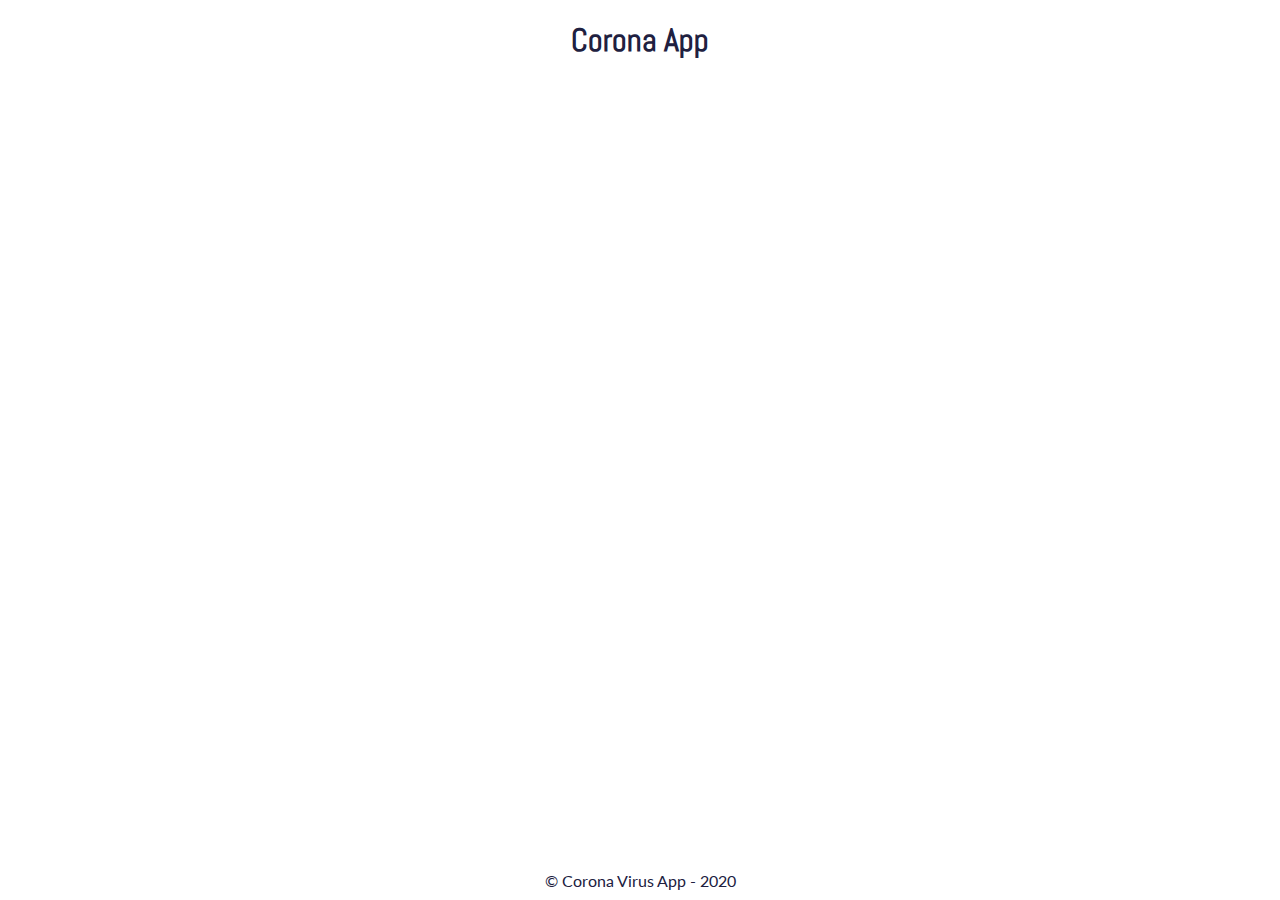
==== index.html @ 73826c37 "Quick fixes" ====
<!DOCTYPE html>
<html lang="en">
  <head>
    <meta charset="UTF-8" />
    <title>Corona App</title>
    <link
      href="https://fonts.googleapis.com/css2?family=Abel&family=Lato:wght@400;700&display=swap"
      rel="stylesheet"
    />
    <link rel="stylesheet" href="style.css" />
  </head>
  <body>
    <h1 class="app-title">Corona App</h1>
    <div class="content">
      <ul class="summary-global"></ul>
    </div>
    <footer>&copy; Corona Virus App - 2020</footer>
    <script src="script.js"></script>
  </body>
</html>
---- style.css ----
* {
  -webkit-box-sizing: border-box;
          box-sizing: border-box;
  padding: 0;
  margin: 0;
}

body {
  font-family: "Lato", sans-serif;
  height: 100vh;
  display: -webkit-box;
  display: -ms-flexbox;
  display: flex;
  -webkit-box-orient: vertical;
  -webkit-box-direction: normal;
      -ms-flex-direction: column;
          flex-direction: column;
  -webkit-box-pack: justify;
      -ms-flex-pack: justify;
          justify-content: space-between;
}

body .app-title {
  font-family: "Abel", sans-serif;
  text-align: center;
  color: #202040;
  margin: 20px 0;
  -webkit-transition: 0.2s ease-in;
  transition: 0.2s ease-in;
  -webkit-user-select: none;
     -moz-user-select: none;
      -ms-user-select: none;
          user-select: none;
}

body .app-title:hover {
  color: #ad102f;
}

body .summary-global {
  max-width: 1000px;
  margin: 0 auto;
  display: -ms-grid;
  display: grid;
  grid-gap: 1em;
  grid-row-gap: 2em;
  -ms-grid-columns: (minmax(250px, 1fr))[auto-fit];
      grid-template-columns: repeat(auto-fit, minmax(250px, 1fr));
}

body .summary-global .global__box {
  display: -webkit-box;
  display: -ms-flexbox;
  display: flex;
  -webkit-box-orient: vertical;
  -webkit-box-direction: normal;
      -ms-flex-direction: column;
          flex-direction: column;
  -webkit-box-align: center;
      -ms-flex-align: center;
          align-items: center;
  -webkit-box-pack: space-evenly;
      -ms-flex-pack: space-evenly;
          justify-content: space-evenly;
  background-color: #ffbd69;
  min-height: 200px;
  border: 2px dashed #202040;
}

body .summary-global .global__box .title {
  font-size: 20px;
  font-weight: 700;
  color: #202040;
  -webkit-user-select: none;
     -moz-user-select: none;
      -ms-user-select: none;
          user-select: none;
  -webkit-transition: 0.2s ease-in;
  transition: 0.2s ease-in;
  user-select: none;
}

body .summary-global .global__box .title:hover {
  color: #ad102f;
}

body .summary-global .global__box .numbers {
  color: #dc143c;
  font-size: 18px;
  font-weight: 700;
}

body .summary-global .global__box .numbers:after {
  content: " cases";
  color: #202040;
  font-weight: 400;
}

body footer {
  text-align: center;
  padding-bottom: 10px;
  -webkit-user-select: none;
     -moz-user-select: none;
      -ms-user-select: none;
          user-select: none;
  color: #202040;
}
/*# sourceMappingURL=style.css.map */
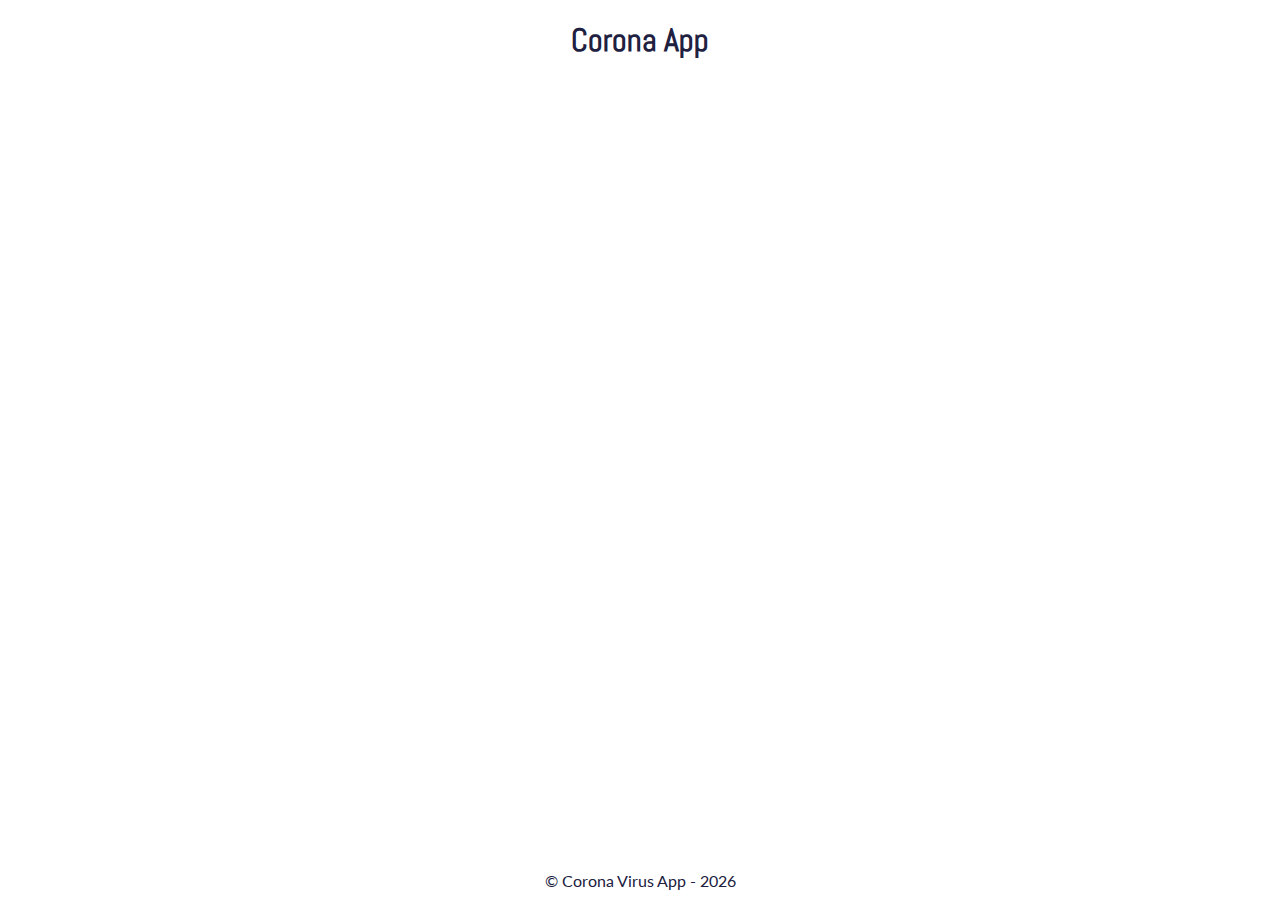
==== commit 70b7425d: "Added dynamic year" ====
--- a/index.html
+++ b/index.html
@@ -14,7 +14,7 @@
     <div class="content">
       <ul class="summary-global"></ul>
     </div>
-    <footer>&copy; Corona Virus App - 2020</footer>
+    <footer>&copy; Corona Virus App - <span class="year"></span></footer>
     <script src="script.js"></script>
   </body>
 </html>
--- a/style.css
+++ b/style.css
@@ -46,6 +46,7 @@
   grid-row-gap: 2em;
   -ms-grid-columns: (minmax(250px, 1fr))[auto-fit];
       grid-template-columns: repeat(auto-fit, minmax(250px, 1fr));
+  padding: 0 20px;
 }
 
 body .summary-global .global__box {
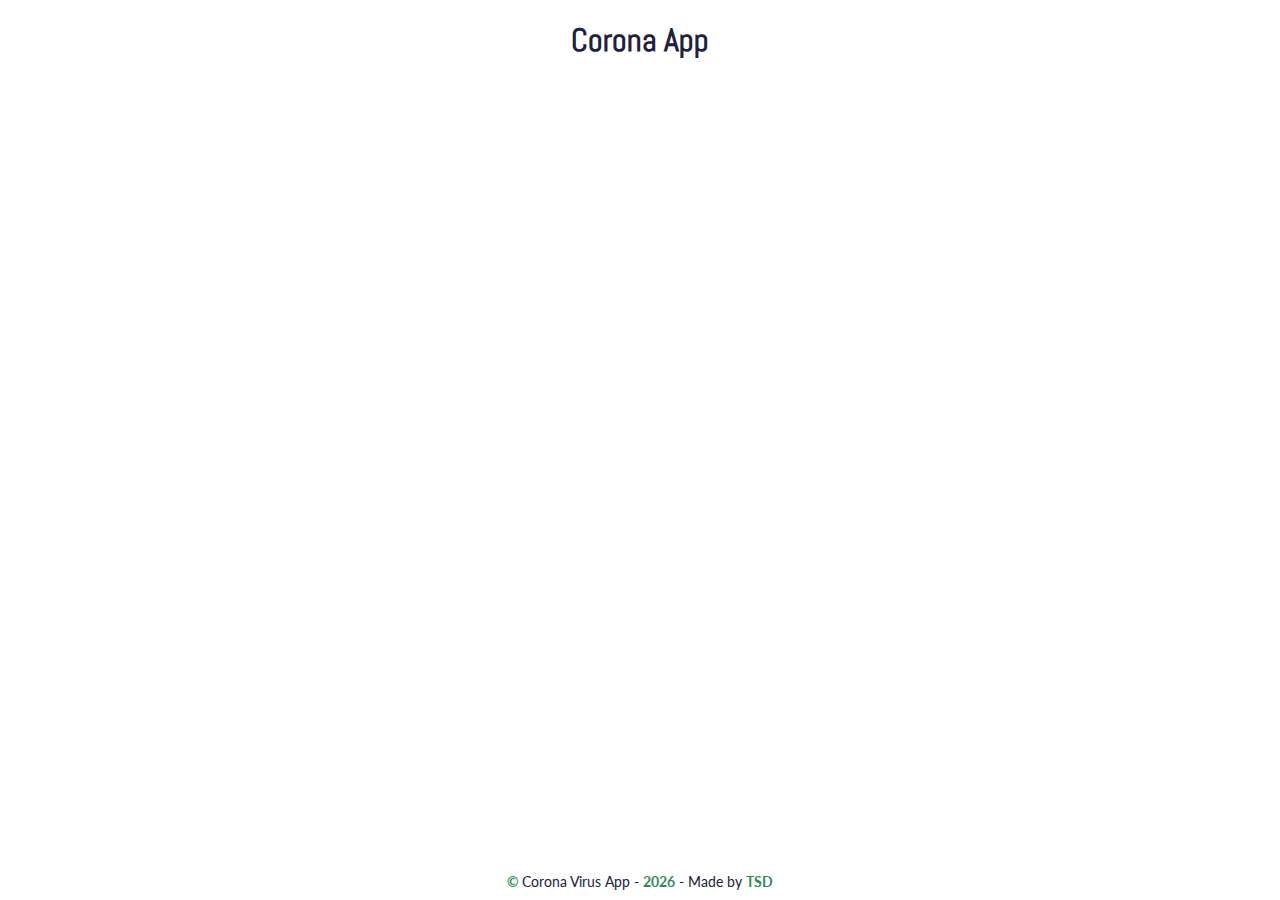
==== commit 69cd3138: "Added random background color after update" ====
--- a/index.html
+++ b/index.html
@@ -14,7 +14,13 @@
     <div class="content">
       <ul class="summary-global"></ul>
     </div>
-    <footer>&copy; Corona Virus App - <span class="year"></span></footer>
+    <footer title="Made by TSD">
+      <span class="copy">&copy; </span>Corona Virus App -
+      <span class="year"></span> - Made by
+      <a class="link" href="http://stefantut.dev" target="_blank" rel="noopener"
+        >TSD</a
+      >
+    </footer>
     <script src="script.js"></script>
   </body>
 </html>
--- a/style.css
+++ b/style.css
@@ -63,7 +63,6 @@
   -webkit-box-pack: space-evenly;
       -ms-flex-pack: space-evenly;
           justify-content: space-evenly;
-  background-color: #ffbd69;
   min-height: 200px;
   border: 2px dashed #202040;
 }
@@ -105,5 +104,38 @@
       -ms-user-select: none;
           user-select: none;
   color: #202040;
+  font-size: 14px;
+}
+
+body footer .link,
+body footer .year,
+body footer .copy {
+  text-decoration: none;
+  color: seagreen;
+  font-weight: bold;
+}
+
+@-webkit-keyframes pulse {
+  0% {
+    opacity: 0.3;
+  }
+  50% {
+    opacity: 1;
+  }
+  100% {
+    opacity: 0.3;
+  }
+}
+
+@keyframes pulse {
+  0% {
+    opacity: 0.3;
+  }
+  50% {
+    opacity: 1;
+  }
+  100% {
+    opacity: 0.3;
+  }
 }
 /*# sourceMappingURL=style.css.map */